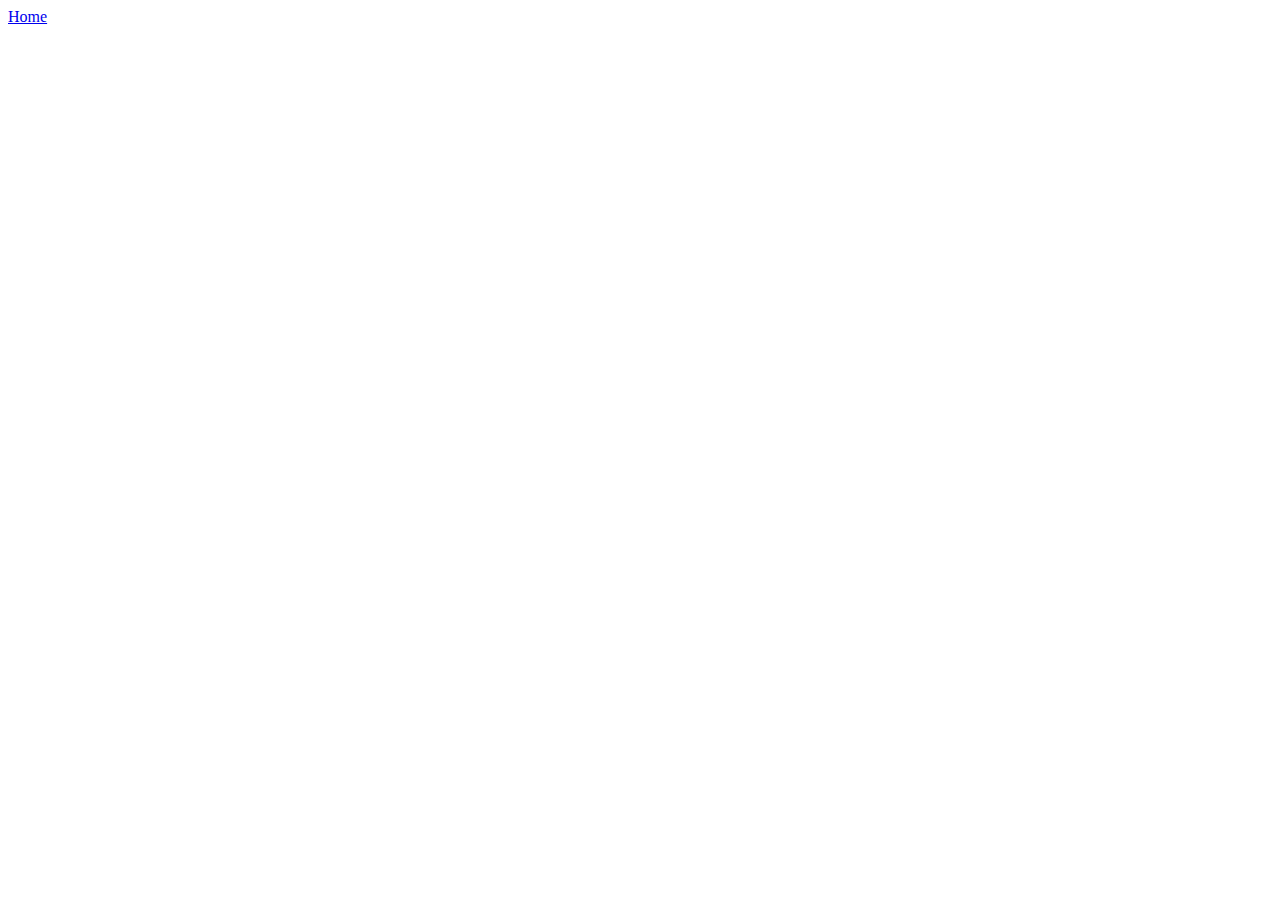
==== recipies/beef-stir-fry.html @ dc3bf4af "Create Boilerplate HTML and Navigation Links" ====
<!DOCTYPE html>
<!--[if lt IE 7]>      <html class="no-js lt-ie9 lt-ie8 lt-ie7"> <![endif]-->
<!--[if IE 7]>         <html class="no-js lt-ie9 lt-ie8"> <![endif]-->
<!--[if IE 8]>         <html class="no-js lt-ie9"> <![endif]-->
<!--[if gt IE 8]>      <html class="no-js"> <![endif]-->
<html lang="en">
    <head>
        <meta charset="utf-8">
        <meta http-equiv="X-UA-Compatible" content="IE=edge">
        <title>Beef Stir-Fry</title>
        <meta name="description" content="">
        <meta name="viewport" content="width=device-width, initial-scale=1">
    </head>
    <body>
        <!--[if lt IE 7]>
            <p class="browsehappy">You are using an <strong>outdated</strong> browser. Please <a href="#">upgrade your browser</a> to improve your experience.</p>
        <![endif]-->

        <a href="/index.html">Home</a>
        
    </body>
</html>
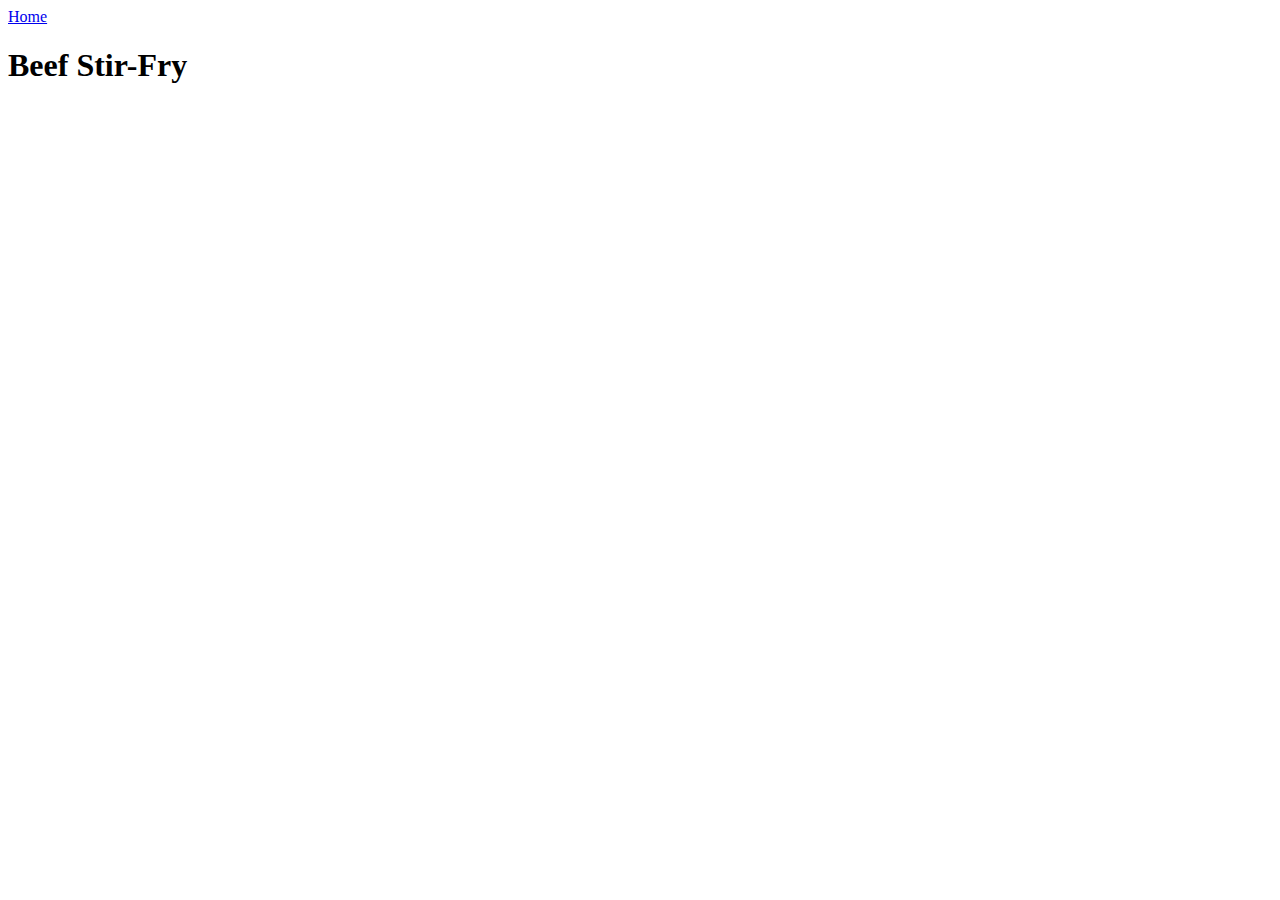
==== commit 759d0cf5: "Create index links and fix/test all links" ====
--- a/recipies/beef-stir-fry.html
+++ b/recipies/beef-stir-fry.html
@@ -16,7 +16,9 @@
             <p class="browsehappy">You are using an <strong>outdated</strong> browser. Please <a href="#">upgrade your browser</a> to improve your experience.</p>
         <![endif]-->
 
-        <a href="/index.html">Home</a>
+        <a href="../index.html">Home</a>
+
+        <h1>Beef Stir-Fry</h1>
         
     </body>
 </html>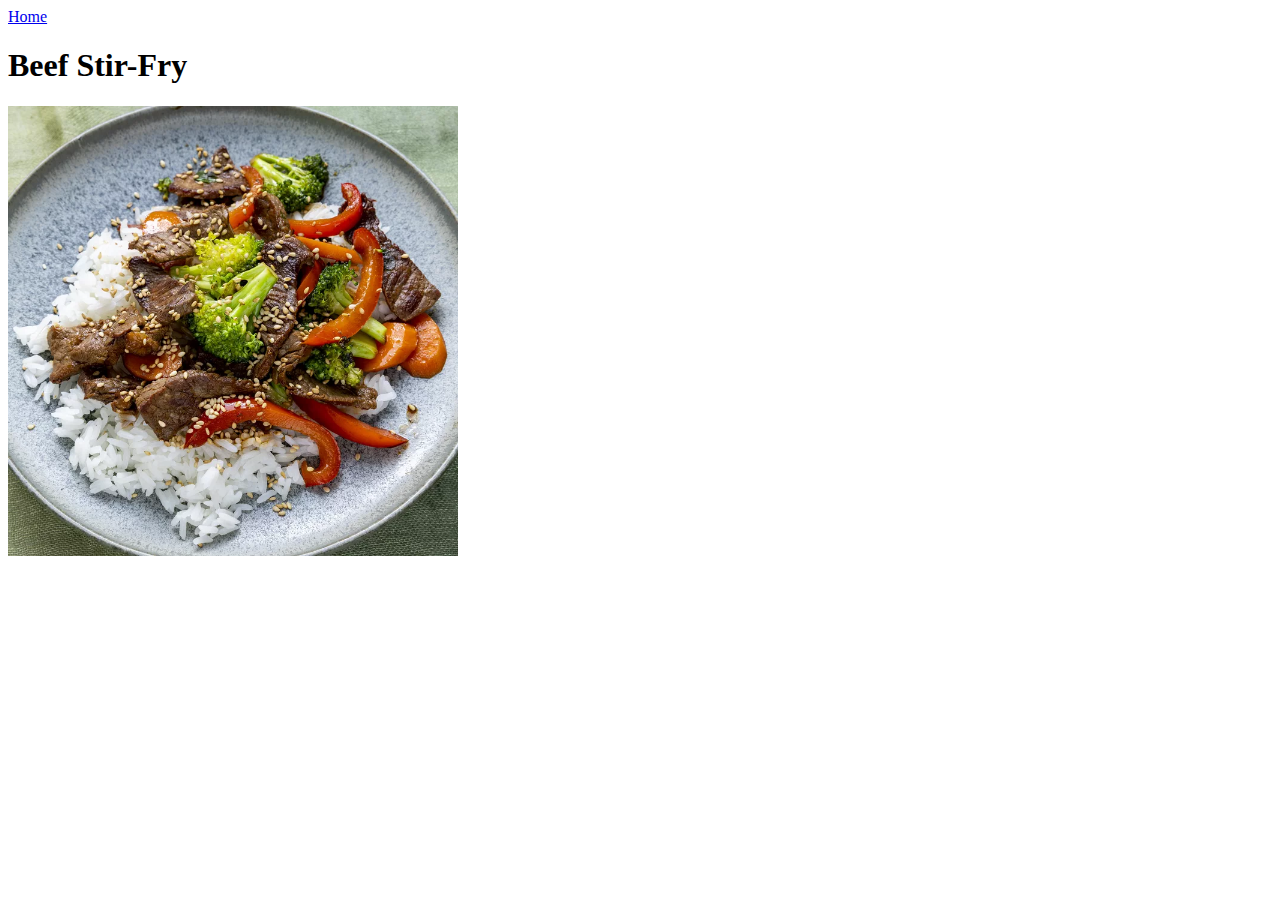
==== commit e48d1d23: "Add pictures to recipies and include each webp" ====
--- a/recipies/beef-stir-fry.html
+++ b/recipies/beef-stir-fry.html
@@ -19,6 +19,8 @@
         <a href="../index.html">Home</a>
 
         <h1>Beef Stir-Fry</h1>
+
+        <img src="../images/beef-stir-fry.webp" alt="Picture of Beef Stir-Fry" width="450" height="450">
         
     </body>
 </html>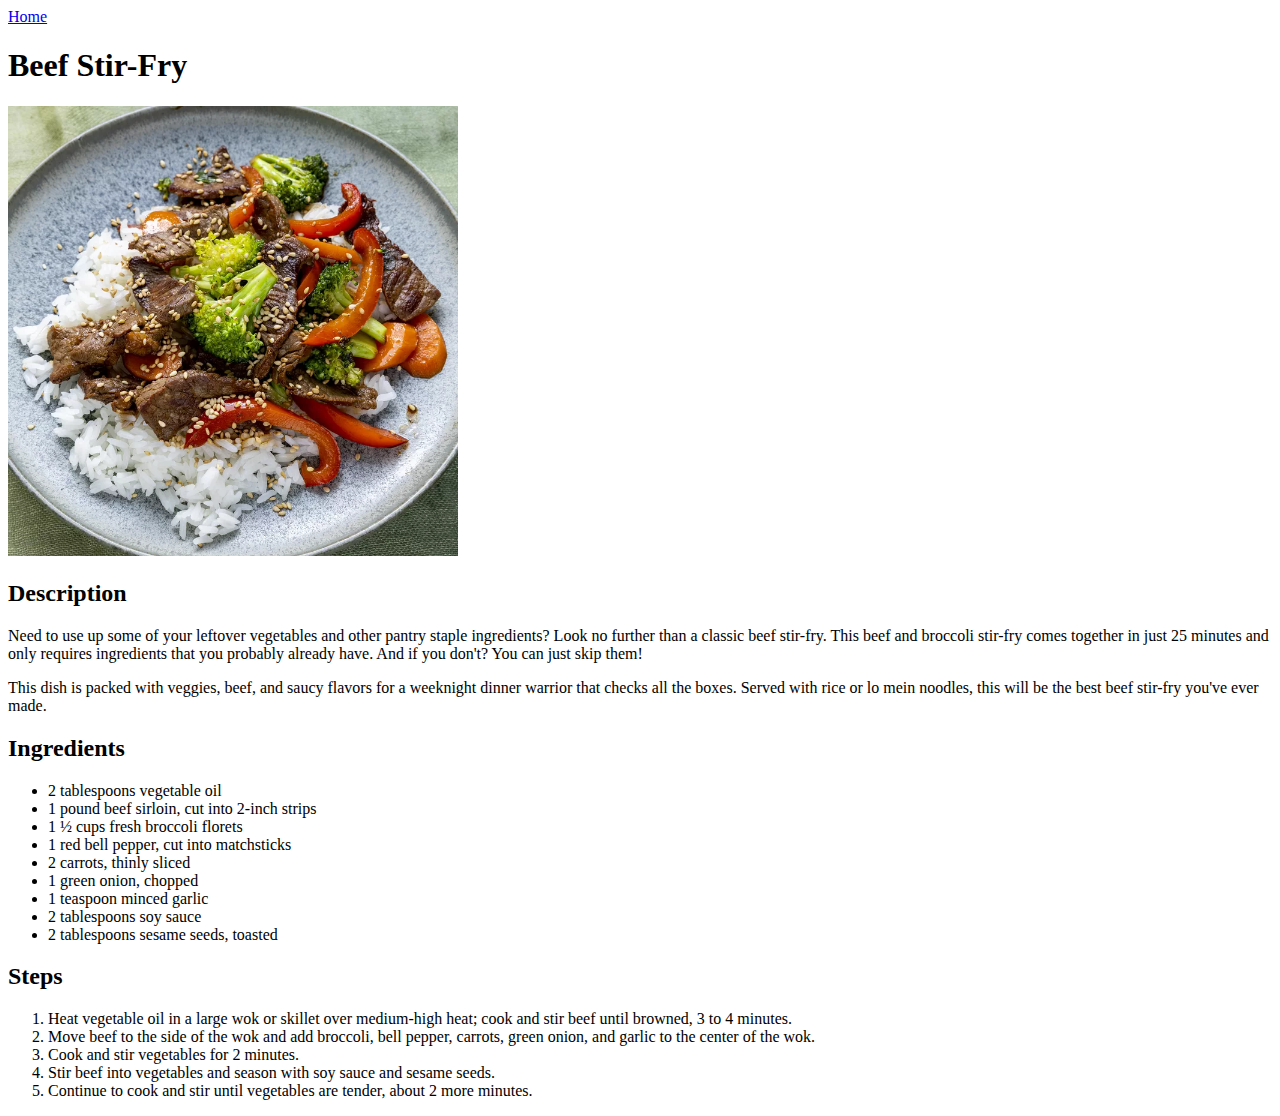
==== commit f2190d72: "Create boilerplate recipie page structure" ====
--- a/recipies/beef-stir-fry.html
+++ b/recipies/beef-stir-fry.html
@@ -21,6 +21,40 @@
         <h1>Beef Stir-Fry</h1>
 
         <img src="../images/beef-stir-fry.webp" alt="Picture of Beef Stir-Fry" width="450" height="450">
+
+        <h2>Description</h2>
+
+        <p>
+            Need to use up some of your leftover vegetables and other pantry staple ingredients? Look no further than a classic beef stir-fry. This beef and broccoli stir-fry comes together in just 25 minutes and only requires ingredients that you probably already have. And if you don't? You can just skip them!
+        </p>
+
+        <p>
+            This dish is packed with veggies, beef, and saucy flavors for a weeknight dinner warrior that checks all the boxes. Served with rice or lo mein noodles, this will be the best beef stir-fry you've ever made.
+        </p>
+
+        <h2>Ingredients</h2>
+
+        <ul>
+            <li>2 tablespoons vegetable oil</li>
+            <li>1 pound beef sirloin, cut into 2-inch strips</li>
+            <li>1 ½ cups fresh broccoli florets</li>
+            <li>1 red bell pepper, cut into matchsticks</li>
+            <li>2 carrots, thinly sliced</li>
+            <li>1 green onion, chopped</li>
+            <li>1 teaspoon minced garlic</li>
+            <li>2 tablespoons soy sauce</li>
+            <li>2 tablespoons sesame seeds, toasted</li>
+        </ul>
+        
+        <h2>Steps</h2>
+
+        <ol>
+            <li>Heat vegetable oil in a large wok or skillet over medium-high heat; cook and stir beef until browned, 3 to 4 minutes.</li>
+            <li>Move beef to the side of the wok and add broccoli, bell pepper, carrots, green onion, and garlic to the center of the wok.</li>
+            <li>Cook and stir vegetables for 2 minutes.</li>
+            <li>Stir beef into vegetables and season with soy sauce and sesame seeds.</li>
+            <li>Continue to cook and stir until vegetables are tender, about 2 more minutes.</li>
+        </ol>
         
     </body>
 </html>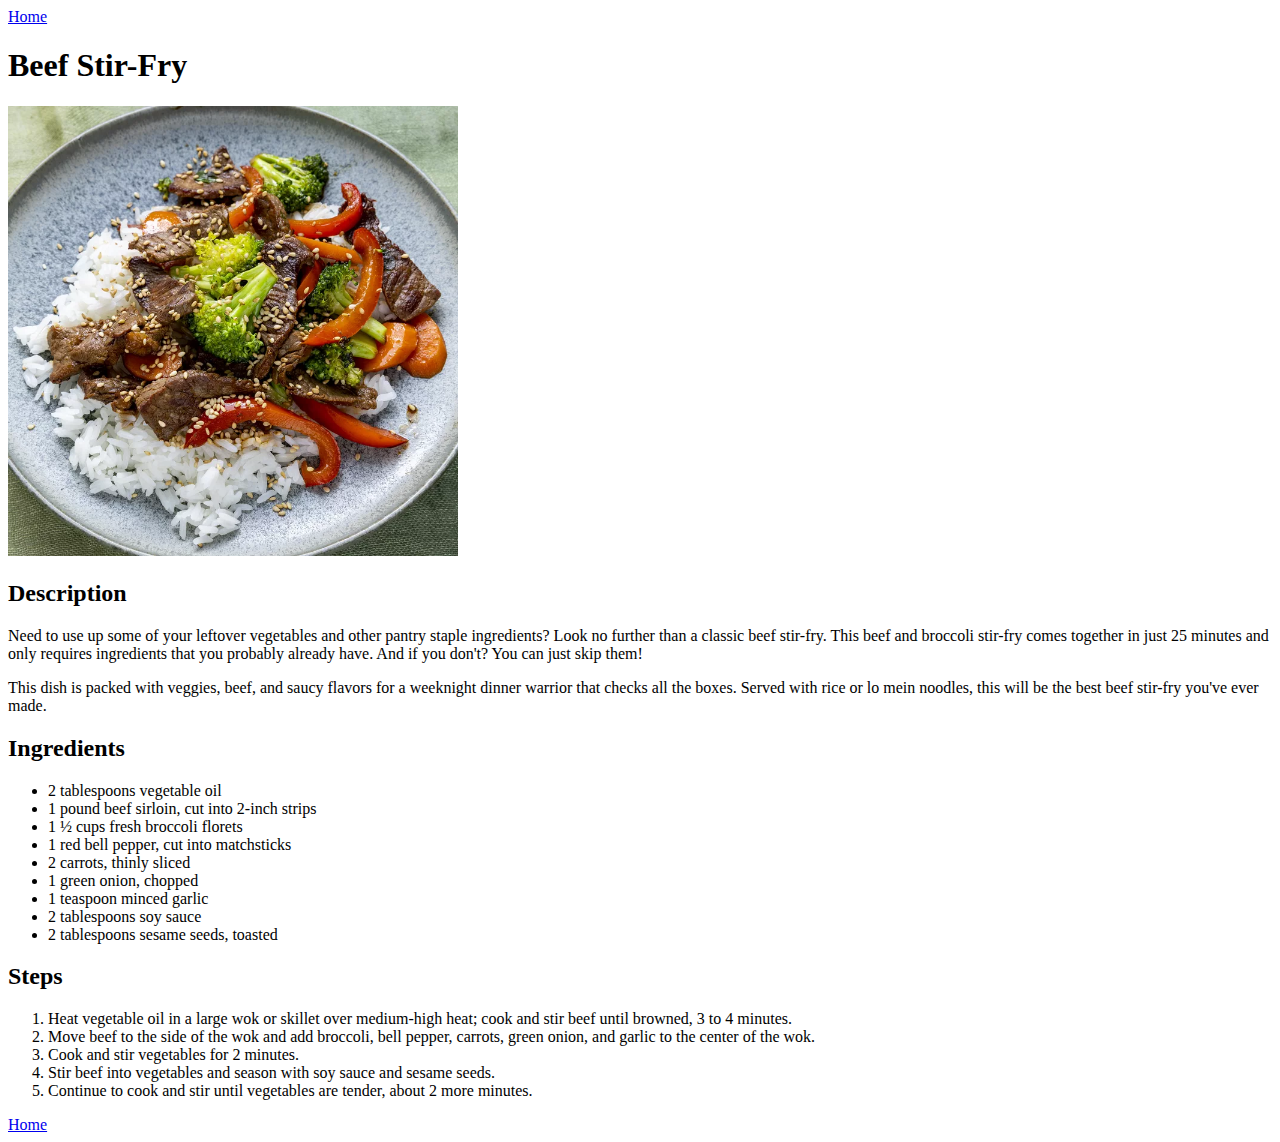
==== commit 68ad4a75: "Add all page content, add home link to bottom" ====
--- a/recipies/beef-stir-fry.html
+++ b/recipies/beef-stir-fry.html
@@ -55,6 +55,8 @@
             <li>Stir beef into vegetables and season with soy sauce and sesame seeds.</li>
             <li>Continue to cook and stir until vegetables are tender, about 2 more minutes.</li>
         </ol>
+
+        <a href="../index.html">Home</a>
         
     </body>
 </html>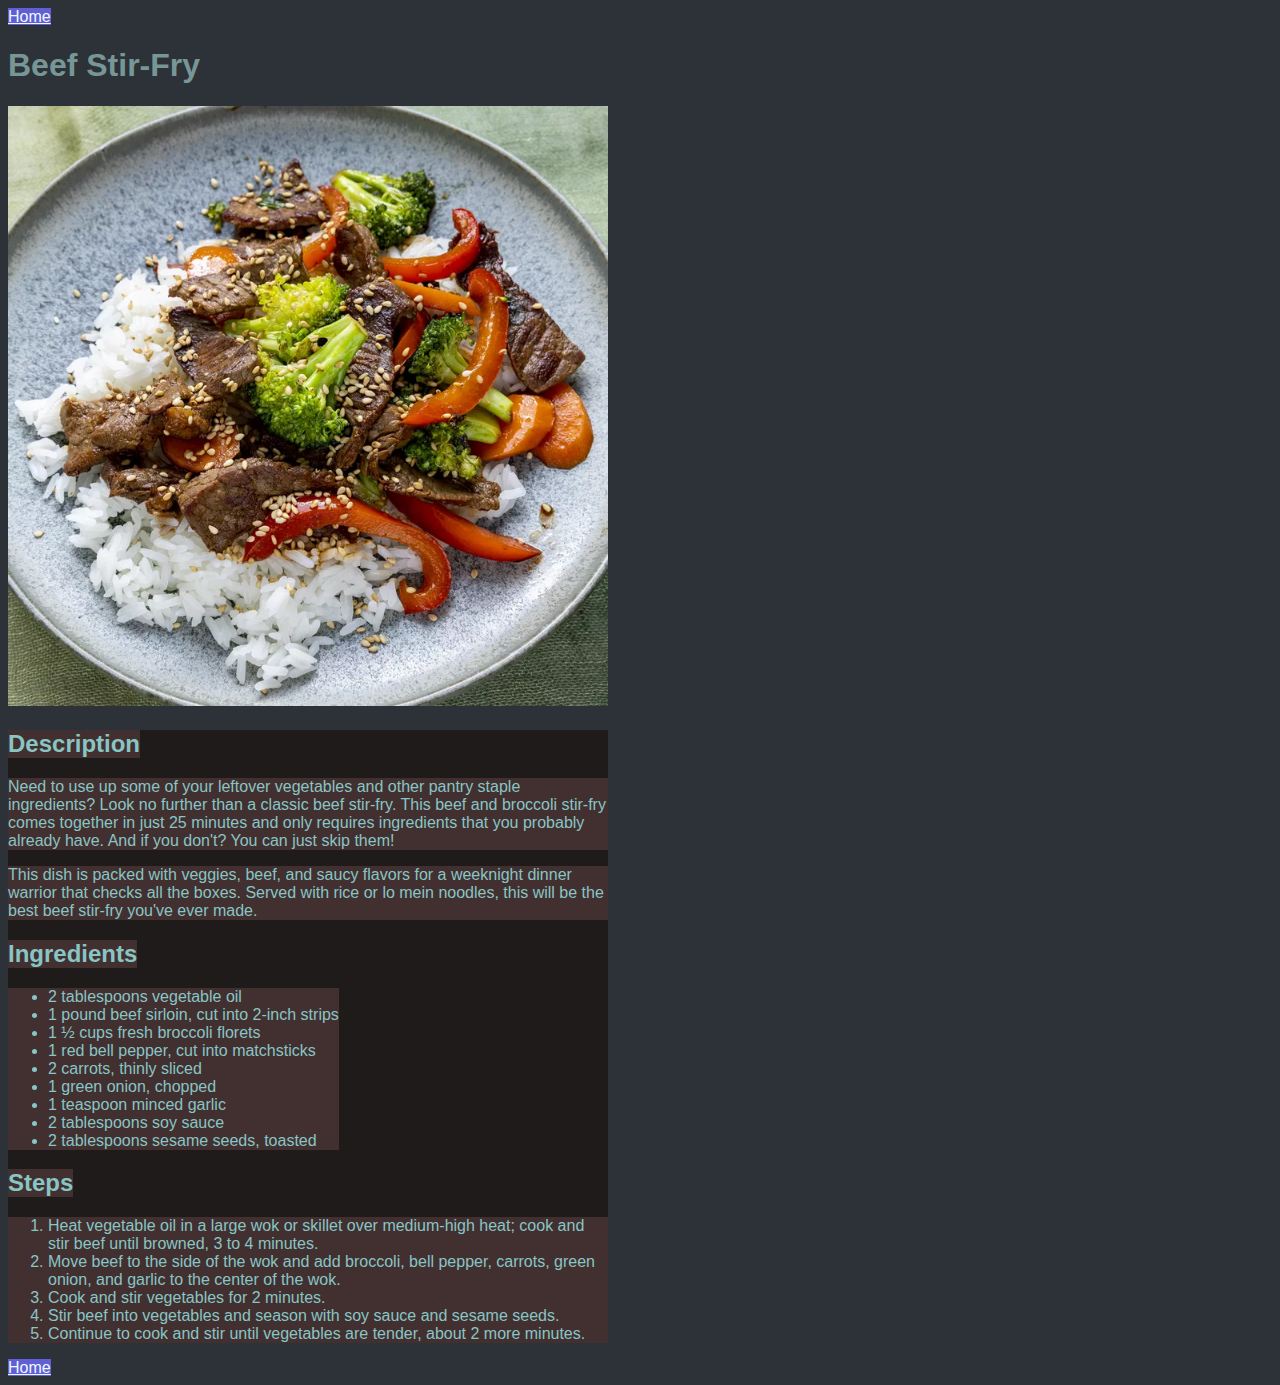
==== commit 3e147cd2: "[feat] Add div and style.css, color pages" ====
--- a/recipies/beef-stir-fry.html
+++ b/recipies/beef-stir-fry.html
@@ -10,6 +10,7 @@
         <title>Beef Stir-Fry</title>
         <meta name="description" content="">
         <meta name="viewport" content="width=device-width, initial-scale=1">
+        <link rel="stylesheet" href="../style.css"/>
     </head>
     <body>
         <!--[if lt IE 7]>
@@ -22,39 +23,36 @@
 
         <img src="../images/beef-stir-fry.webp" alt="Picture of Beef Stir-Fry" width="450" height="450">
 
-        <h2>Description</h2>
-
-        <p>
-            Need to use up some of your leftover vegetables and other pantry staple ingredients? Look no further than a classic beef stir-fry. This beef and broccoli stir-fry comes together in just 25 minutes and only requires ingredients that you probably already have. And if you don't? You can just skip them!
-        </p>
-
-        <p>
-            This dish is packed with veggies, beef, and saucy flavors for a weeknight dinner warrior that checks all the boxes. Served with rice or lo mein noodles, this will be the best beef stir-fry you've ever made.
-        </p>
-
-        <h2>Ingredients</h2>
-
-        <ul>
-            <li>2 tablespoons vegetable oil</li>
-            <li>1 pound beef sirloin, cut into 2-inch strips</li>
-            <li>1 ½ cups fresh broccoli florets</li>
-            <li>1 red bell pepper, cut into matchsticks</li>
-            <li>2 carrots, thinly sliced</li>
-            <li>1 green onion, chopped</li>
-            <li>1 teaspoon minced garlic</li>
-            <li>2 tablespoons soy sauce</li>
-            <li>2 tablespoons sesame seeds, toasted</li>
-        </ul>
-        
-        <h2>Steps</h2>
-
-        <ol>
-            <li>Heat vegetable oil in a large wok or skillet over medium-high heat; cook and stir beef until browned, 3 to 4 minutes.</li>
-            <li>Move beef to the side of the wok and add broccoli, bell pepper, carrots, green onion, and garlic to the center of the wok.</li>
-            <li>Cook and stir vegetables for 2 minutes.</li>
-            <li>Stir beef into vegetables and season with soy sauce and sesame seeds.</li>
-            <li>Continue to cook and stir until vegetables are tender, about 2 more minutes.</li>
-        </ol>
+        <div class="stirfry">
+            <h2>Description</h2>
+            <p>
+                Need to use up some of your leftover vegetables and other pantry staple ingredients? Look no further than a classic beef stir-fry. This beef and broccoli stir-fry comes together in just 25 minutes and only requires ingredients that you probably already have. And if you don't? You can just skip them!
+            </p>
+            <p>
+                This dish is packed with veggies, beef, and saucy flavors for a weeknight dinner warrior that checks all the boxes. Served with rice or lo mein noodles, this will be the best beef stir-fry you've ever made.
+            </p>
+            <h2>Ingredients</h2>
+            <ul>
+                <li>2 tablespoons vegetable oil</li>
+                <li>1 pound beef sirloin, cut into 2-inch strips</li>
+                <li>1 ½ cups fresh broccoli florets</li>
+                <li>1 red bell pepper, cut into matchsticks</li>
+                <li>2 carrots, thinly sliced</li>
+                <li>1 green onion, chopped</li>
+                <li>1 teaspoon minced garlic</li>
+                <li>2 tablespoons soy sauce</li>
+                <li>2 tablespoons sesame seeds, toasted</li>
+            </ul>
+            
+            <h2>Steps</h2>
+            <ol>
+                <li>Heat vegetable oil in a large wok or skillet over medium-high heat; cook and stir beef until browned, 3 to 4 minutes.</li>
+                <li>Move beef to the side of the wok and add broccoli, bell pepper, carrots, green onion, and garlic to the center of the wok.</li>
+                <li>Cook and stir vegetables for 2 minutes.</li>
+                <li>Stir beef into vegetables and season with soy sauce and sesame seeds.</li>
+                <li>Continue to cook and stir until vegetables are tender, about 2 more minutes.</li>
+            </ol>
+        </div>
 
         <a href="../index.html">Home</a>
         
--- a/style.css
+++ b/style.css
@@ -0,0 +1,40 @@
+* {
+    background-color: rgb(44, 50, 56);
+    color: rgb(119, 150, 150);
+    font-family: 'Franklin Gothic Medium', 'Arial Narrow', Arial, sans-serif;
+}
+
+body {
+    height: auto;
+    width: auto;
+}
+
+img {
+    height: auto;
+    max-height: 600px;
+    width: 600px;
+}
+
+a {
+    text-align: center;
+    background-color: rgb(96, 96, 212);
+    color: aliceblue;
+}
+
+div {
+    background-color: rgb(32, 27, 27);
+    color: rgb(65, 85, 85);
+    height: auto;
+    width: 600px;
+}
+
+div.contents a {
+    color: rgb(96, 96, 212);
+}
+
+div * {
+    background-color: rgb(66, 48, 48);
+    color: rgb(136, 197, 197);
+    height: auto;
+    width: fit-content;
+}